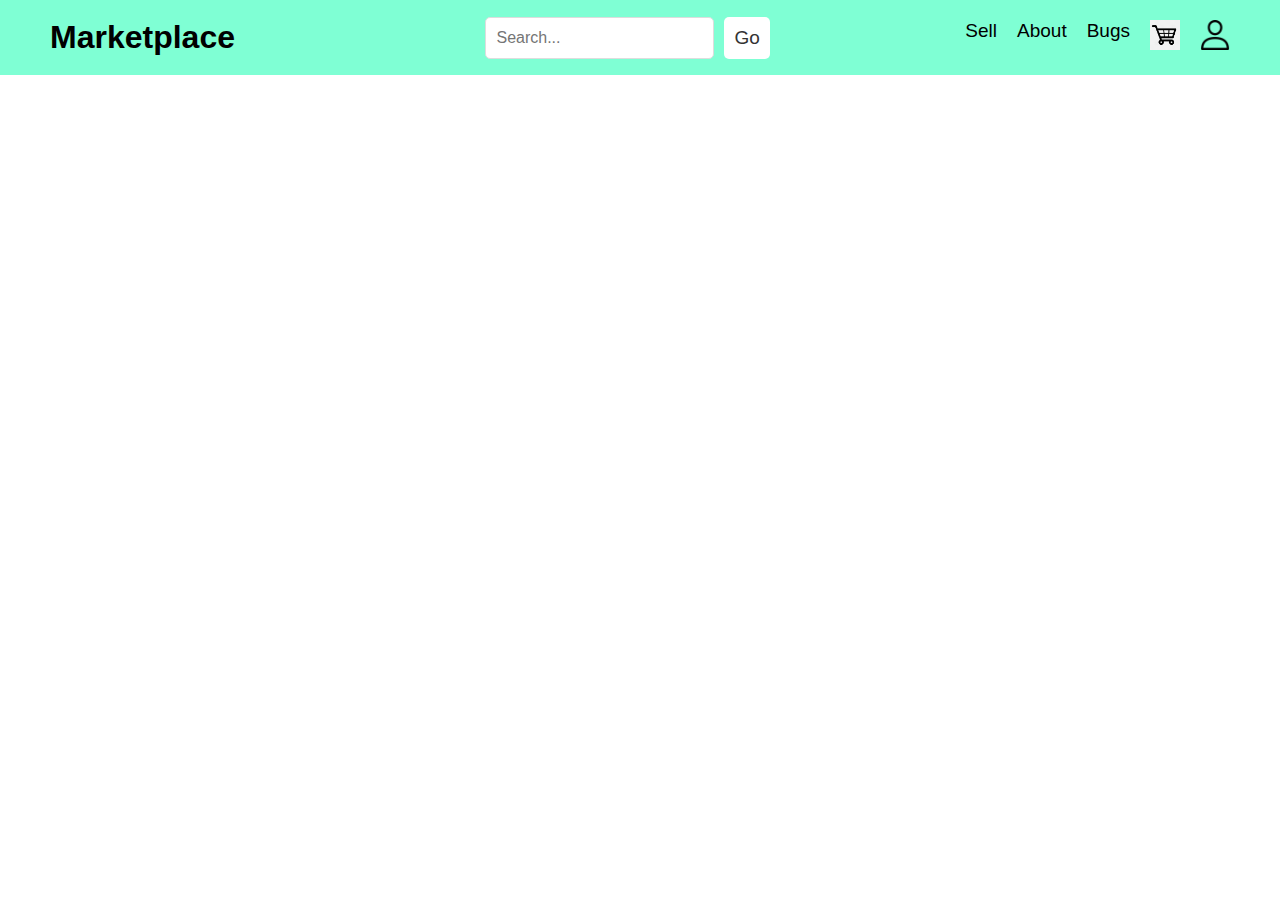
==== index.html @ 9d110bfa "nav bar finished" ====
<!DOCTYPE html>
<html lang="en">
<head>
    <meta charset="UTF-8">
    <meta name="viewport" content="width=device-width, initial-scale=1.0">
    <title>Marketbidder</title>
    <link rel="stylesheet" href="styles.css">
</head>
<body>
    <nav>
    <div class="logo">Marketplace</div>
    <div class="search">
        <form>
            <input type="text" placeholder="Search...">
            <button type="submit">Go</button>
        </form>
    </div>
    <ul class="menu">
        <li><a href="./sell_screen/sell.html" class="navbar">Sell</a></li>
        <li><a class="navbar" href="./about/about.html">About</a></li>
        <li><a class="navbar" href="./Bug_report/bug.html">Bugs</a></li>
        <li><a href="./Cart/cart.html"><img src="./images/cart.png" alt="shoppingcart img" a class="hedimg"></a></li>
        <li><a href="./sign in/Login.html"><img src="./images/user.png" alt="profile" a class="hedimg"></a></li>
    </ul>
    </nav>
</body>
</html>
---- styles.css ----
*{
    margin: 0px;
    padding: 0px;
    box-sizing: border-box;
    font-family: sans-serif;
}
.hedimg {
width: 30px;
height: 30px;
}
nav{
    width: 100%;
    height: 75px;
    background-color: aquamarine;
    color: black;
    display: flex;
    justify-content: space-between;
    align-items: center;
    padding:0px 50px;
    position: fixed;
    z-index: 1;
}
.logo {
    font-size: 32px;
    font-weight: bold;
}
.menu {
    width: 39%;
    justify-content: right;
    display: flex;
    list-style: none;
}
.menu li {
    margin-left: 20px;
}
.menu li a{
    font-size: 19px;
    color: black;
    text-decoration: none;
    transition: 0.3s ease;
}
.menu li a:hover{
    color:#ccc ;
}
.search {
    display: flex;
    align-items: center;
    margin-left: auto;
}
.search form{
    display: flex;
    margin: 0;
}
.search input{
    padding:10px ;
    border: 1px solid #ddd;
    outline: none;
    border-radius: 5px;
    margin-right: 10px;
    font-size:  16px; ;
}
.search input:hover{
    border:1px solid #72a0d4;
}
.search button{
    padding: 10px;
    background-color: #fff;
    border: none;
    border-radius: 5px;
    color: #333;
    font-size: 19px;
    cursor: pointer;
}
.search button:hover{
    background-color: #ccc;
}
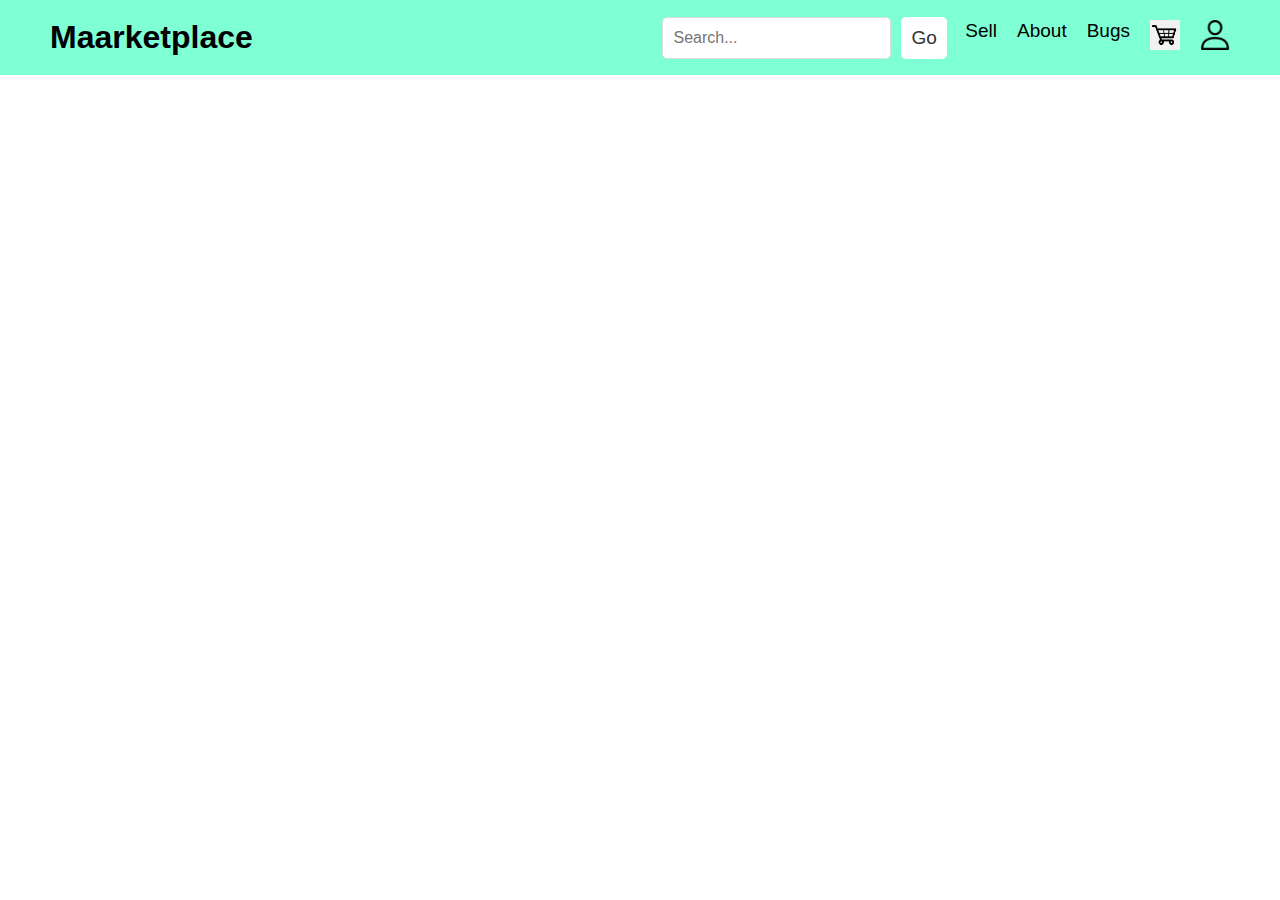
==== commit 09c4aae5: "Merge pull request #1 from NZ7EVEN/main" ====
--- a/index.html
+++ b/index.html
@@ -8,7 +8,7 @@
 </head>
 <body>
     <nav>
-    <div class="logo">Marketplace</div>
+    <div class="logo">Maarketplace</div>
     <div class="search">
         <form>
             <input type="text" placeholder="Search...">
--- a/styles.css
+++ b/styles.css
@@ -25,7 +25,7 @@
     font-weight: bold;
 }
 .menu {
-    width: 39%;
+    width: 24%;
     justify-content: right;
     display: flex;
     list-style: none;
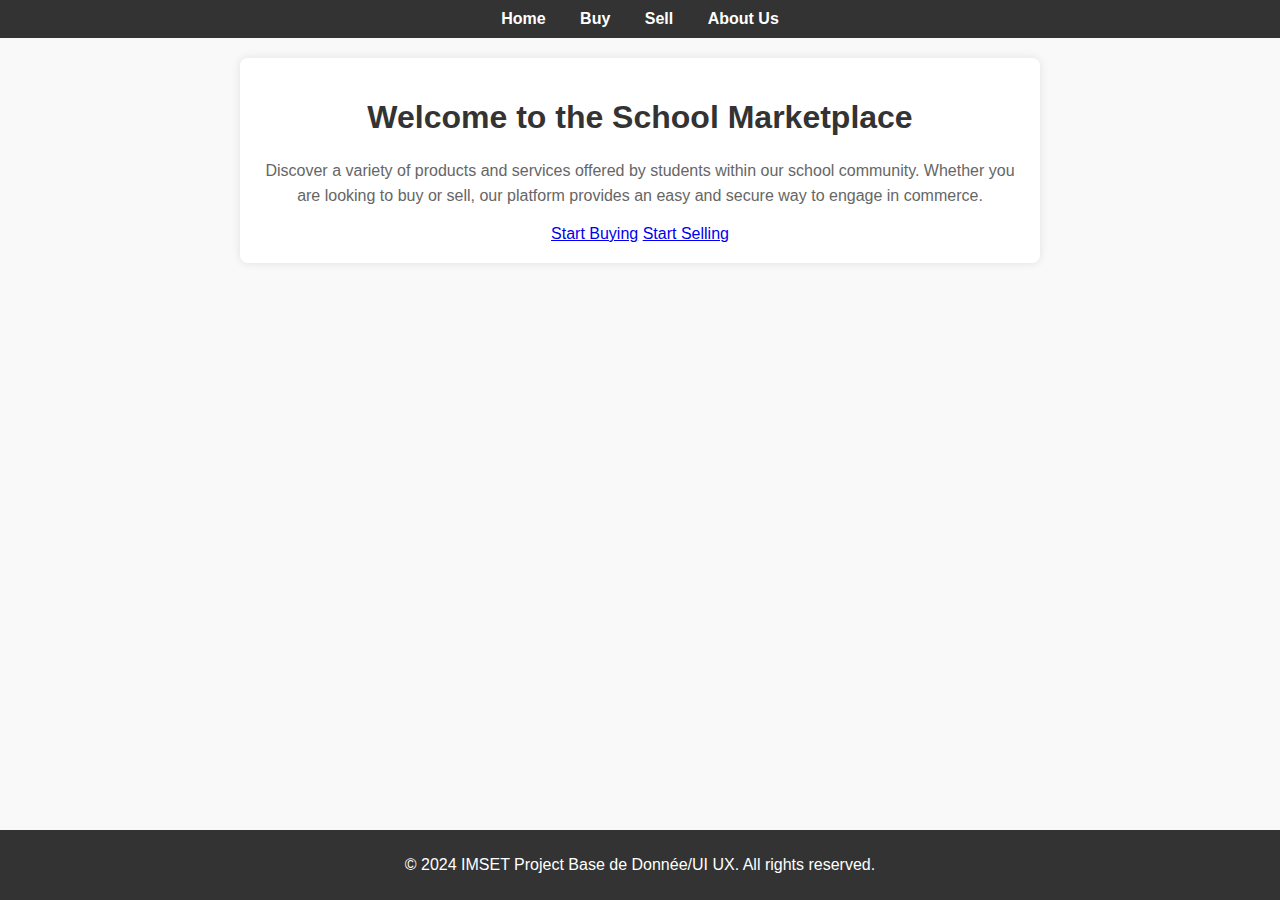
==== commit 38bb734e: "about us and main page done" ====
--- a/index.html
+++ b/index.html
@@ -3,25 +3,32 @@
 <head>
     <meta charset="UTF-8">
     <meta name="viewport" content="width=device-width, initial-scale=1.0">
-    <title>Marketbidder</title>
+    <title>Home - School Marketplace</title>
     <link rel="stylesheet" href="styles.css">
 </head>
 <body>
-    <nav>
-    <div class="logo">Maarketplace</div>
-    <div class="search">
-        <form>
-            <input type="text" placeholder="Search...">
-            <button type="submit">Go</button>
-        </form>
-    </div>
-    <ul class="menu">
-        <li><a href="./sell_screen/sell.html" class="navbar">Sell</a></li>
-        <li><a class="navbar" href="./about/about.html">About</a></li>
-        <li><a class="navbar" href="./Bug_report/bug.html">Bugs</a></li>
-        <li><a href="./Cart/cart.html"><img src="./images/cart.png" alt="shoppingcart img" a class="hedimg"></a></li>
-        <li><a href="./sign in/Login.html"><img src="./images/user.png" alt="profile" a class="hedimg"></a></li>
-    </ul>
-    </nav>
+    <header>
+        <nav>
+            <ul>
+                <li><a href="index.html">Home</a></li>
+                <li><a href="buy.html">Buy</a></li>
+                <li><a href="sell.html">Sell</a></li>
+                <li><a href="about.html">About Us</a></li>
+            </ul>
+        </nav>
+    </header>
+    <main>
+        <section class="welcome">
+            <h1>Welcome to the School Marketplace</h1>
+            <p>Discover a variety of products and services offered by students within our school community. Whether you are looking to buy or sell, our platform provides an easy and secure way to engage in commerce.</p>
+            <div class="cta-buttons">
+                <a href="buy.html" class="button">Start Buying</a>
+                <a href="sell.html" class="button">Start Selling</a>
+            </div>
+        </section>
+    </main>
+    <footer>
+        <p>&copy; 2024 IMSET Project Base de Donnée/UI UX. All rights reserved.</p>
+    </footer>
 </body>
-</html>+</html>
--- a/styles.css
+++ b/styles.css
@@ -1,76 +1,98 @@
-*{
-    margin: 0px;
-    padding: 0px;
-    box-sizing: border-box;
-    font-family: sans-serif;
+body {
+    font-family: Arial, sans-serif;
+    margin: 0;
+    padding: 0;
+    background-color: #f9f9f9;
 }
-.hedimg {
-width: 30px;
-height: 30px;
+
+header {
+    background-color: #333;
+    padding: 10px 0;
 }
-nav{
-    width: 100%;
-    height: 75px;
-    background-color: aquamarine;
-    color: black;
-    display: flex;
-    justify-content: space-between;
-    align-items: center;
-    padding:0px 50px;
-    position: fixed;
-    z-index: 1;
+
+nav ul {
+    list-style-type: none;
+    margin: 0;
+    padding: 0;
+    text-align: center;
 }
-.logo {
-    font-size: 32px;
+
+nav ul li {
+    display: inline;
+    margin: 0 15px;
+}
+
+nav ul li a {
+    color: white;
+    text-decoration: none;
     font-weight: bold;
 }
-.menu {
-    width: 24%;
-    justify-content: right;
-    display: flex;
-    list-style: none;
+
+nav ul li a:hover {
+    text-decoration: underline;
 }
-.menu li {
-    margin-left: 20px;
+
+main {
+    padding: 20px;
+    max-width: 800px;
+    margin: 0 auto;
 }
-.menu li a{
-    font-size: 19px;
-    color: black;
+
+.welcome {
+    background-color: white;
+    padding: 20px;
+    border-radius: 8px;
+    box-shadow: 0 0 10px rgba(0,0,0,0.1);
+    text-align: center;
+}
+
+.welcome h1 {
+    color: #333;
+}
+
+.welcome p {
+    line-height: 1.6;
+    color: #666;
+}
+
+.search-container {
+    margin-top: 20px;
+}
+
+.search-container input[type="text"] {
+    width: 80%;
+    padding: 10px;
+    margin: 10px 0;
+    border: 1px solid #ccc;
+    border-radius: 4px;
+}
+
+.or-text {
+    margin: 20px 0;
+    font-size: 16px;
+    color: #666;
+}
+
+.search-container .button {
+    display: inline-block;
+    padding: 10px 20px;
+    background-color: #333;
+    color: white;
     text-decoration: none;
-    transition: 0.3s ease;
+    border-radius: 4px;
+    transition: background-color 0.3s;
 }
-.menu li a:hover{
-    color:#ccc ;
+
+.search-container .button:hover {
+    background-color: #555;
 }
-.search {
-    display: flex;
-    align-items: center;
-    margin-left: auto;
+
+footer {
+    background-color: #333;
+    color: white;
+    text-align: center;
+    padding: 10px 0;
+    position: fixed;
+    width: 100%;
+    bottom: 0;
 }
-.search form{
-    display: flex;
-    margin: 0;
-}
-.search input{
-    padding:10px ;
-    border: 1px solid #ddd;
-    outline: none;
-    border-radius: 5px;
-    margin-right: 10px;
-    font-size:  16px; ;
-}
-.search input:hover{
-    border:1px solid #72a0d4;
-}
-.search button{
-    padding: 10px;
-    background-color: #fff;
-    border: none;
-    border-radius: 5px;
-    color: #333;
-    font-size: 19px;
-    cursor: pointer;
-}
-.search button:hover{
-    background-color: #ccc;
-}